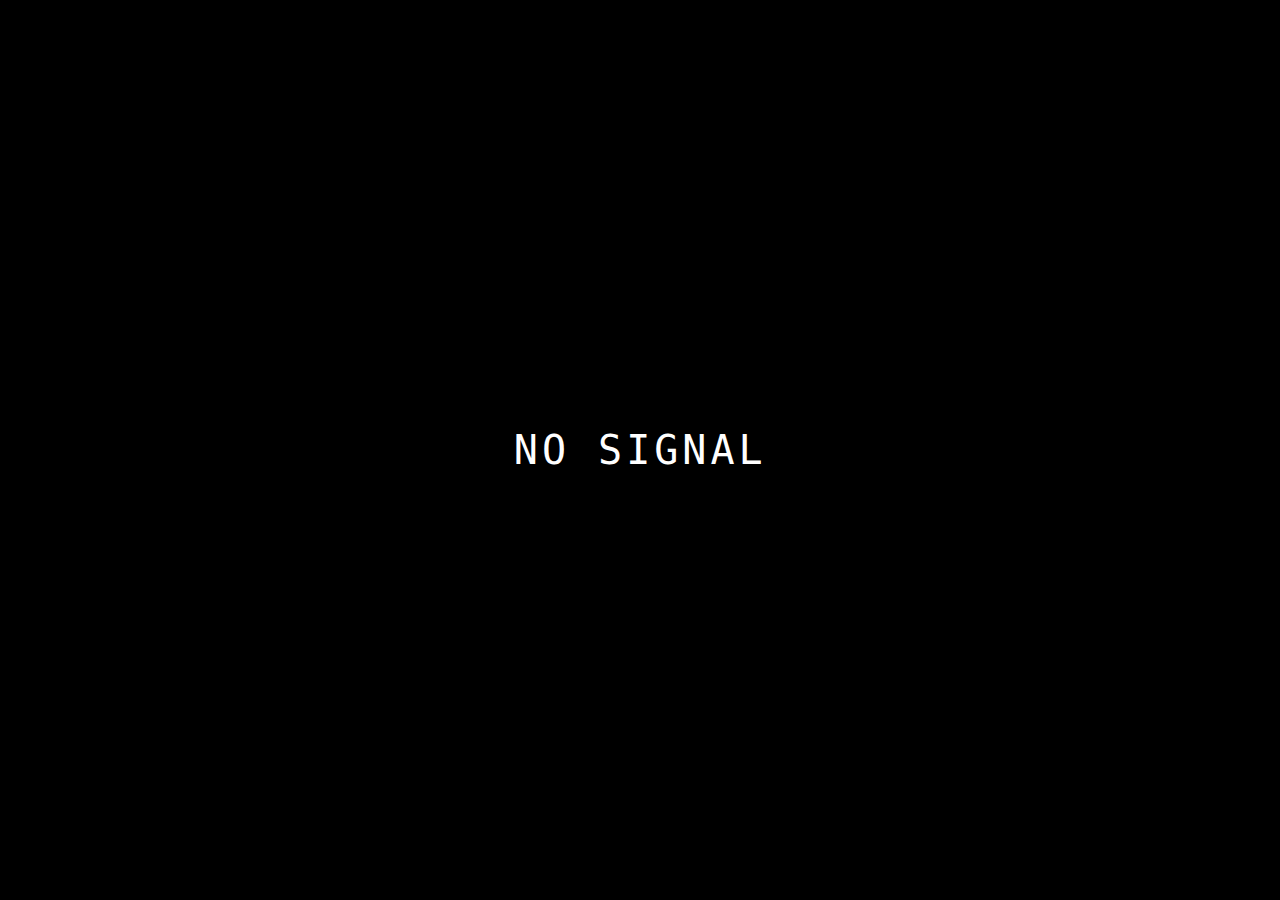
==== glitch-test.html @ 7436ccdc "initial commit" ====
<!DOCTYPE html>
<html lang="en">
<head>
    <meta charset="UTF-8">
    <meta http-equiv="X-UA-Compatible" content="IE=edge">
    <meta name="viewport" content="width=device-width, initial-scale=1.0">
    <title>Document</title>
    <link rel="stylesheet" href="glitch-effect.css">
</head>
<body>
<div class="content">
    <h2 class="text" data-text="No Signal">
        No Signal
    </h2>
</div>
</body>
</html>
---- glitch-effect.css ----
@import url('https://fonts.googleapis.com/css?family=Poppins:400,500,600,700&display=swap');
*{
    margin: 0;
    padding: 0;
    font-family: monospace;
}
body, html{
    width: 100%;
    height: 100%;
    overflow: hidden;
    background-color: black;
}

.content{
    width: 100%;
    height: 100%;
    display: flex;
    justify-content: center;
    align-items: center;
}
.content .text{
    position: relative;
    color: #fff;
    font-weight: 500;
    font-size: 20px;
    transform: scale(2);
    padding: 10px;
    letter-spacing: 2px;
    text-transform: uppercase;
}

.content .text:hover:before,
.content .text:hover:after{
    padding: 10px;
    color: white;
    content: attr(data-text);
    position: absolute;
    width: 100%;
    height: 100%;
    background: black;
    overflow: hidden;
    top: 0;
}

.content .text:before{
    left: 3px;
    text-shadow: -2px 0 lightseagreen;
    animation: glitch-1 2s infinite reverse;
}

.content .text:after{
    left: -5px;
    text-shadow: -2px 0 blue;
    animation: glitch-2 2s linear infinite reverse;
}

@keyframes glitch-1{
    0% {
        clip: rect(132px, auto, 101px, 10px);
    }
    5% {
        clip: rect(17px, auto, 94px, 10px);
    }
    10% {
        clip: rect(40px, auto, 66px, 10px);
    }
    15% {
        clip: rect(87px, auto, 82px, 10px);
    }
    20% {
        clip: rect(137px, auto, 61px, 10px);
    }
    25% {
        clip: rect(34px, auto, 14px, 10px);
    }
    30% {
        clip: rect(133px, auto, 74px, 10px);
    }
    35% {
        clip: rect(76px, auto, 107px, 10px);
    }
    40% {
        clip: rect(59px, auto, 130px, 10px);
    }
    45% {
        clip: rect(29px, auto, 84px, 10px);
    }
    50% {
        clip: rect(22px, auto, 67px, 10px);
    }
    55% {
        clip: rect(67px, auto, 62px, 10px);
    }
    60% {
        clip: rect(10px, auto, 105px, 10px);
    }
    65% {
        clip: rect(78px, auto, 115px, 10px);
    }
    70% {
        clip: rect(105px, auto, 13px, 10px);
    }
    75% {
        clip: rect(15px, auto, 75px, 10px);
    }
    80% {
        clip: rect(66px, auto, 39px, 10px);
    }
    85% {
        clip: rect(133px, auto, 73px, 10px);
    }
    90% {
        clip: rect(36px, auto, 128px, 10px);
    }
    95% {
        clip: rect(68px, auto, 103px, 10px);
    }
    100% {
        clip: rect(14px, auto, 100px, 10px);
    }
}

@keyframes glitch-2 {
    0% {
        clip: rect(129px, auto, 36px, 10px);
    }
    5% {
        clip: rect(36px, auto, 4px, 10px);
    }
    10% {
        clip: rect(85px, auto, 66px, 10px);
    }
    15% {
        clip: rect(91px, auto, 91px, 10px);
    }
    20% {
        clip: rect(148px, auto, 138px, 10px);
    }
    25% {
        clip: rect(38px, auto, 122px, 10px);
    }
    30% {
        clip: rect(69px, auto, 54px, 10px);
    }
    35% {
        clip: rect(98px, auto, 71px, 10px);
    }
    40% {
        clip: rect(146px, auto, 34px, 10px);
    }
    45% {
        clip: rect(134px, auto, 43px, 10px);
    }
    50% {
        clip: rect(102px, auto, 80px, 10px);
    }
    55% {
        clip: rect(119px, auto, 44px, 10px);
    }
    60% {
        clip: rect(106px, auto, 99px, 10px);
    }
    65% {
        clip: rect(141px, auto, 74px, 10px);
    }
    70% {
        clip: rect(20px, auto, 78px, 10px);
    }
    75% {
        clip: rect(133px, auto, 79px, 10px);
    }
    80% {
        clip: rect(78px, auto, 52px, 10px);
    }
    85% {
        clip: rect(35px, auto, 39px, 10px);
    }
    90% {
        clip: rect(67px, auto, 70px, 10px);
    }
    95% {
        clip: rect(71px, auto, 103px, 10px);
    }
    100% {
        clip: rect(83px, auto, 40px, 10px);
    }
}
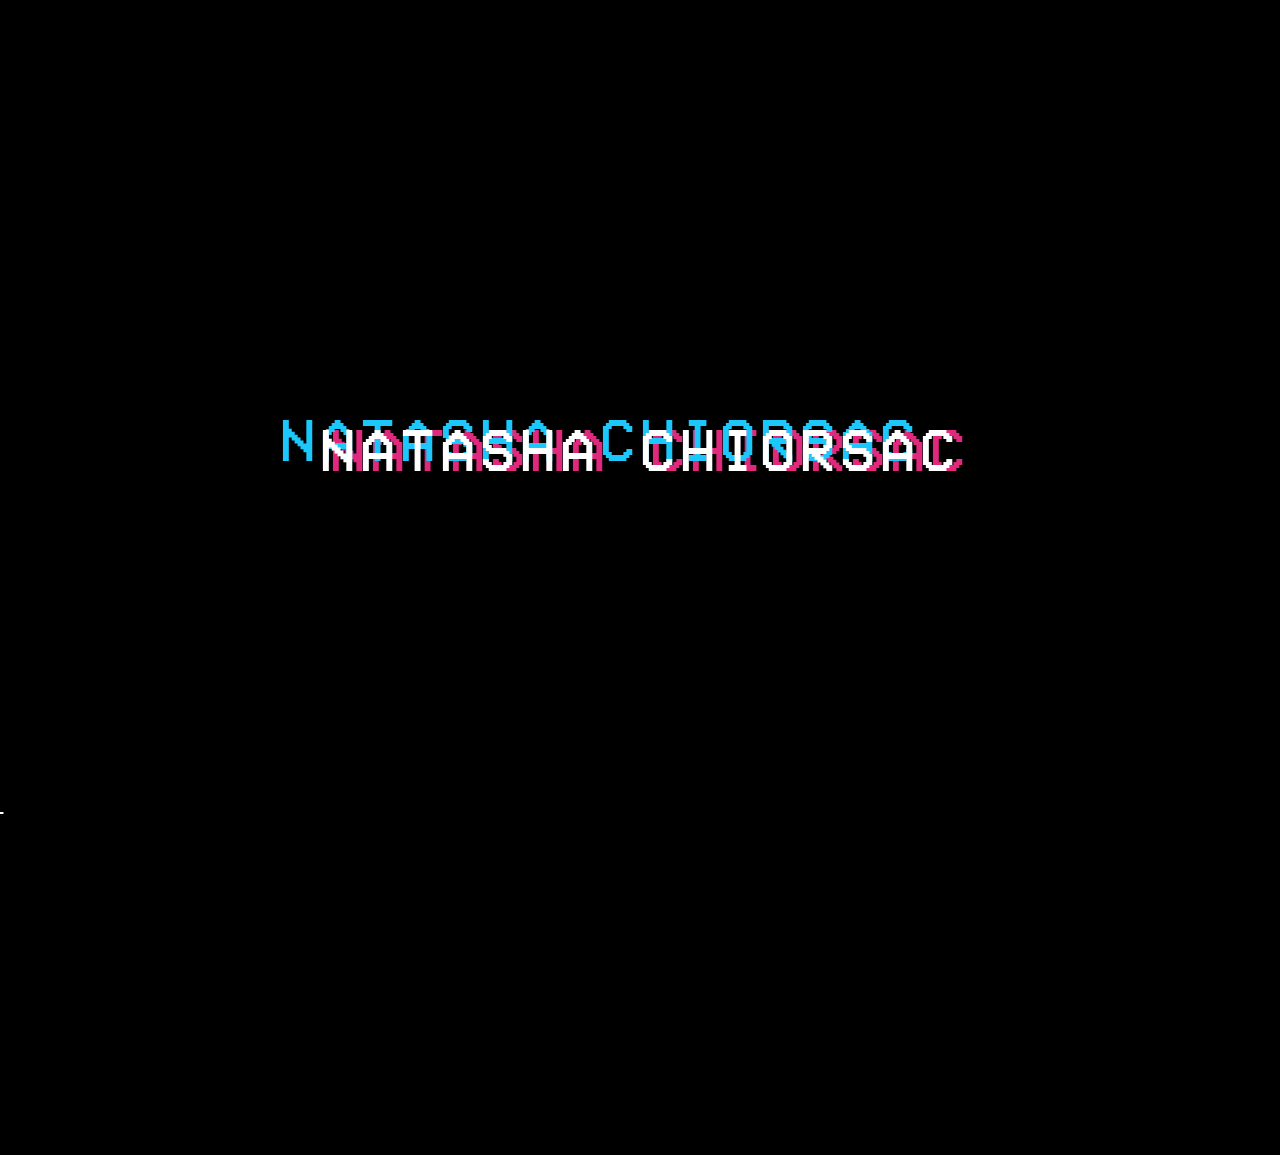
==== commit 56816387: "removed unneeded files" ====
--- a/glitch-test.html
+++ b/glitch-test.html
@@ -6,12 +6,36 @@
     <meta name="viewport" content="width=device-width, initial-scale=1.0">
     <title>Document</title>
     <link rel="stylesheet" href="glitch-effect.css">
+    <link rel="stylesheet" href="https://cdnjs.cloudflare.com/ajax/libs/font-awesome/6.1.1/css/all.min.css"/>
 </head>
 <body>
 <div class="content">
-    <h2 class="text" data-text="No Signal">
-        No Signal
+    <h2 class="hero glitch-text layers" data-text="Natasha Chiorsac">
+        Natasha Chiorsac
     </h2>
 </div>
+<div class="links">
+    <h2>Links</h2>
+    <br>
+    <p>
+    <div id="instagram"><a href="https://www.instagram.com/nyctantheus/"> <i class="fa-brands fa-instagram"></i>
+        <br>
+        <br>
+        Art
+    </a></div>
+    </p>
+    <br>
+    <p>
+    <div id="github"><a href="https://github.com/natashachiorsac/"> <i class="fa-brands fa-github"></i>
+        <br>
+        <br>
+        Code
+    </a></div>
+    </p>
+</div>
+<div id="back">
+    <a href="/index.html">←</a>
+</div>
 </body>
+</html>
 </html>--- a/glitch-effect.css
+++ b/glitch-effect.css
@@ -1,8 +1,12 @@
-@import url('https://fonts.googleapis.com/css?family=Poppins:400,500,600,700&display=swap');
+@font-face {
+    font-family: 'VCR OSD Mono';
+    src: url('VCR_OSD_MONO_1.001.ttf');
+}
+
 *{
     margin: 0;
     padding: 0;
-    font-family: monospace;
+    font-family: 'VCR OSD Mono', monospace;
 }
 body, html{
     width: 100%;
@@ -18,170 +22,513 @@
     justify-content: center;
     align-items: center;
 }
-.content .text{
+.content .glitch-text{
     position: relative;
     color: #fff;
     font-weight: 500;
-    font-size: 20px;
+    font-size: 30px;
     transform: scale(2);
     padding: 10px;
     letter-spacing: 2px;
     text-transform: uppercase;
 }
 
-.content .text:hover:before,
-.content .text:hover:after{
-    padding: 10px;
-    color: white;
+.hero {
+    font-size: clamp(40px, 10vw, 100px);
+    line-height: 1;
+    display: inline-block;
+    color: #fff;
+    z-index: 2;
+    letter-spacing: 10px;
+
+}
+
+.layers {
+    position: relative;
+}
+
+.layers::before,
+.layers::after {
     content: attr(data-text);
     position: absolute;
+    width: 110%;
+    z-index: -1;
+}
+
+.layers::before {
+    top: 10px;
+    left: 15px;
+    color: #e0287d;
+}
+
+.layers::after {
+    top: 5px;
+    left: -10px;
+    color: #1bc7fb;
+}
+
+.single-path {
+    clip-path: polygon(
+            0% 12%,
+            53% 12%,
+            53% 26%,
+            25% 26%,
+            25% 86%,
+            31% 86%,
+            31% 0%,
+            53% 0%,
+            53% 84%,
+            92% 84%,
+            92% 82%,
+            70% 82%,
+            70% 29%,
+            78% 29%,
+            78% 65%,
+            69% 65%,
+            69% 66%,
+            77% 66%,
+            77% 45%,
+            85% 45%,
+            85% 26%,
+            97% 26%,
+            97% 28%,
+            84% 28%,
+            84% 34%,
+            54% 34%,
+            54% 89%,
+            30% 89%,
+            30% 58%,
+            83% 58%,
+            83% 5%,
+            68% 5%,
+            68% 36%,
+            62% 36%,
+            62% 1%,
+            12% 1%,
+            12% 34%,
+            60% 34%,
+            60% 57%,
+            98% 57%,
+            98% 83%,
+            1% 83%,
+            1% 53%,
+            91% 53%,
+            91% 84%,
+            8% 84%,
+            8% 83%,
+            4% 83%
+    );
+}
+
+.paths {
+    animation: paths 5s step-end infinite;
+}
+
+@keyframes paths {
+    0% {
+        clip-path: polygon(
+                0% 43%,
+                83% 43%,
+                83% 22%,
+                23% 22%,
+                23% 24%,
+                91% 24%,
+                91% 26%,
+                18% 26%,
+                18% 83%,
+                29% 83%,
+                29% 17%,
+                41% 17%,
+                41% 39%,
+                18% 39%,
+                18% 82%,
+                54% 82%,
+                54% 88%,
+                19% 88%,
+                19% 4%,
+                39% 4%,
+                39% 14%,
+                76% 14%,
+                76% 52%,
+                23% 52%,
+                23% 35%,
+                19% 35%,
+                19% 8%,
+                36% 8%,
+                36% 31%,
+                73% 31%,
+                73% 16%,
+                1% 16%,
+                1% 56%,
+                50% 56%,
+                50% 8%
+        );
+    }
+
+    5% {
+        clip-path: polygon(
+                0% 29%,
+                44% 29%,
+                44% 83%,
+                94% 83%,
+                94% 56%,
+                11% 56%,
+                11% 64%,
+                94% 64%,
+                94% 70%,
+                88% 70%,
+                88% 32%,
+                18% 32%,
+                18% 96%,
+                10% 96%,
+                10% 62%,
+                9% 62%,
+                9% 84%,
+                68% 84%,
+                68% 50%,
+                52% 50%,
+                52% 55%,
+                35% 55%,
+                35% 87%,
+                25% 87%,
+                25% 39%,
+                15% 39%,
+                15% 88%,
+                52% 88%
+        );
+    }
+
+    30% {
+        clip-path: polygon(
+                0% 53%,
+                93% 53%,
+                93% 62%,
+                68% 62%,
+                68% 37%,
+                97% 37%,
+                97% 89%,
+                13% 89%,
+                13% 45%,
+                51% 45%,
+                51% 88%,
+                17% 88%,
+                17% 54%,
+                81% 54%,
+                81% 75%,
+                79% 75%,
+                79% 76%,
+                38% 76%,
+                38% 28%,
+                61% 28%,
+                61% 12%,
+                55% 12%,
+                55% 62%,
+                68% 62%,
+                68% 51%,
+                0% 51%,
+                0% 92%,
+                63% 92%,
+                63% 4%,
+                65% 4%
+        );
+    }
+
+    45% {
+        clip-path: polygon(
+                0% 33%,
+                2% 33%,
+                2% 69%,
+                58% 69%,
+                58% 94%,
+                55% 94%,
+                55% 25%,
+                33% 25%,
+                33% 85%,
+                16% 85%,
+                16% 19%,
+                5% 19%,
+                5% 20%,
+                79% 20%,
+                79% 96%,
+                93% 96%,
+                93% 50%,
+                5% 50%,
+                5% 74%,
+                55% 74%,
+                55% 57%,
+                96% 57%,
+                96% 59%,
+                87% 59%,
+                87% 65%,
+                82% 65%,
+                82% 39%,
+                63% 39%,
+                63% 92%,
+                4% 92%,
+                4% 36%,
+                24% 36%,
+                24% 70%,
+                1% 70%,
+                1% 43%,
+                15% 43%,
+                15% 28%,
+                23% 28%,
+                23% 71%,
+                90% 71%,
+                90% 86%,
+                97% 86%,
+                97% 1%,
+                60% 1%,
+                60% 67%,
+                71% 67%,
+                71% 91%,
+                17% 91%,
+                17% 14%,
+                39% 14%,
+                39% 30%,
+                58% 30%,
+                58% 11%,
+                52% 11%,
+                52% 83%,
+                68% 83%
+        );
+    }
+
+    76% {
+        clip-path: polygon(
+                0% 26%,
+                15% 26%,
+                15% 73%,
+                72% 73%,
+                72% 70%,
+                77% 70%,
+                77% 75%,
+                8% 75%,
+                8% 42%,
+                4% 42%,
+                4% 61%,
+                17% 61%,
+                17% 12%,
+                26% 12%,
+                26% 63%,
+                73% 63%,
+                73% 43%,
+                90% 43%,
+                90% 67%,
+                50% 67%,
+                50% 41%,
+                42% 41%,
+                42% 46%,
+                50% 46%,
+                50% 84%,
+                96% 84%,
+                96% 78%,
+                49% 78%,
+                49% 25%,
+                63% 25%,
+                63% 14%
+        );
+    }
+
+    90% {
+        clip-path: polygon(
+                0% 41%,
+                13% 41%,
+                13% 6%,
+                87% 6%,
+                87% 93%,
+                10% 93%,
+                10% 13%,
+                89% 13%,
+                89% 6%,
+                3% 6%,
+                3% 8%,
+                16% 8%,
+                16% 79%,
+                0% 79%,
+                0% 99%,
+                92% 99%,
+                92% 90%,
+                5% 90%,
+                5% 60%,
+                0% 60%,
+                0% 48%,
+                89% 48%,
+                89% 13%,
+                80% 13%,
+                80% 43%,
+                95% 43%,
+                95% 19%,
+                80% 19%,
+                80% 85%,
+                38% 85%,
+                38% 62%
+        );
+    }
+
+    1%,
+    7%,
+    33%,
+    47%,
+    78%,
+    93% {
+        clip-path: none;
+    }
+}
+
+.movement {
+    /* Normally this position would be absolute & on the layers, set to relative here so we can see it on the div */
+    position: relative;
+    animation: movement 8s step-end infinite;
+}
+
+@keyframes movement {
+    0% {
+        top: 0px;
+        left: -20px;
+    }
+
+    15% {
+        top: 10px;
+        left: 10px;
+    }
+
+    60% {
+        top: 5px;
+        left: -10px;
+    }
+
+    75% {
+        top: -5px;
+        left: 20px;
+    }
+
+    100% {
+        top: 10px;
+        left: 5px;
+    }
+}
+
+.opacity {
+    animation: opacity 5s step-end infinite;
+}
+
+@keyframes opacity {
+    0% {
+        opacity: 0.1;
+    }
+
+    5% {
+        opacity: 0.7;
+    }
+
+    30% {
+        opacity: 0.4;
+    }
+
+    45% {
+        opacity: 0.6;
+    }
+
+    76% {
+        opacity: 0.4;
+    }
+
+    90% {
+        opacity: 0.8;
+    }
+
+    1%,
+    7%,
+    33%,
+    47%,
+    78%,
+    93% {
+        opacity: 0;
+    }
+}
+
+.font {
+    animation: font 7s step-end infinite;
+}
+
+@keyframes font {
+    0% {
+        font-weight: 100;
+        color: #e0287d;
+        filter: blur(3px);
+    }
+
+    20% {
+        font-weight: 500;
+        color: #fff;
+        filter: blur(0);
+    }
+
+    50% {
+        font-weight: 300;
+        color: #1bc7fb;
+        filter: blur(2px);
+    }
+
+    60% {
+        font-weight: 700;
+        color: #fff;
+        filter: blur(0);
+    }
+
+    90% {
+        font-weight: 500;
+        color: #e0287d;
+        filter: blur(6px);
+    }
+}
+
+.glitch-text span {
+    animation: paths 5s step-end infinite;
+}
+
+.glitch-text::before {
+    animation: paths 5s step-end infinite, opacity 5s step-end infinite,
+    font 8s step-end infinite, movement 10s step-end infinite;
+}
+
+.glitch-text::after {
+    animation: paths 5s step-end infinite, opacity 5s step-end infinite,
+    font 7s step-end infinite, movement 8s step-end infinite;
+}
+
+
+
+
+.links{
+    padding-top: 5%;
+}
+
+i {
+    font-size: 25px;
+}
+
+a {
+    color: white;
+}
+
+a:link { text-decoration: none; }
+
+a:visited { text-decoration: none; }
+
+a:hover {
+    text-decoration: none;
+    opacity: 0.85;
+}
+
+a:active { text-decoration: none; }
+
+#back {
+    font-size: 25px;
+    position: fixed;
+    bottom: 40px;
     width: 100%;
-    height: 100%;
-    background: black;
-    overflow: hidden;
-    top: 0;
-}
-
-.content .text:before{
-    left: 3px;
-    text-shadow: -2px 0 lightseagreen;
-    animation: glitch-1 2s infinite reverse;
-}
-
-.content .text:after{
-    left: -5px;
-    text-shadow: -2px 0 blue;
-    animation: glitch-2 2s linear infinite reverse;
-}
-
-@keyframes glitch-1{
-    0% {
-        clip: rect(132px, auto, 101px, 10px);
-    }
-    5% {
-        clip: rect(17px, auto, 94px, 10px);
-    }
-    10% {
-        clip: rect(40px, auto, 66px, 10px);
-    }
-    15% {
-        clip: rect(87px, auto, 82px, 10px);
-    }
-    20% {
-        clip: rect(137px, auto, 61px, 10px);
-    }
-    25% {
-        clip: rect(34px, auto, 14px, 10px);
-    }
-    30% {
-        clip: rect(133px, auto, 74px, 10px);
-    }
-    35% {
-        clip: rect(76px, auto, 107px, 10px);
-    }
-    40% {
-        clip: rect(59px, auto, 130px, 10px);
-    }
-    45% {
-        clip: rect(29px, auto, 84px, 10px);
-    }
-    50% {
-        clip: rect(22px, auto, 67px, 10px);
-    }
-    55% {
-        clip: rect(67px, auto, 62px, 10px);
-    }
-    60% {
-        clip: rect(10px, auto, 105px, 10px);
-    }
-    65% {
-        clip: rect(78px, auto, 115px, 10px);
-    }
-    70% {
-        clip: rect(105px, auto, 13px, 10px);
-    }
-    75% {
-        clip: rect(15px, auto, 75px, 10px);
-    }
-    80% {
-        clip: rect(66px, auto, 39px, 10px);
-    }
-    85% {
-        clip: rect(133px, auto, 73px, 10px);
-    }
-    90% {
-        clip: rect(36px, auto, 128px, 10px);
-    }
-    95% {
-        clip: rect(68px, auto, 103px, 10px);
-    }
-    100% {
-        clip: rect(14px, auto, 100px, 10px);
-    }
-}
-
-@keyframes glitch-2 {
-    0% {
-        clip: rect(129px, auto, 36px, 10px);
-    }
-    5% {
-        clip: rect(36px, auto, 4px, 10px);
-    }
-    10% {
-        clip: rect(85px, auto, 66px, 10px);
-    }
-    15% {
-        clip: rect(91px, auto, 91px, 10px);
-    }
-    20% {
-        clip: rect(148px, auto, 138px, 10px);
-    }
-    25% {
-        clip: rect(38px, auto, 122px, 10px);
-    }
-    30% {
-        clip: rect(69px, auto, 54px, 10px);
-    }
-    35% {
-        clip: rect(98px, auto, 71px, 10px);
-    }
-    40% {
-        clip: rect(146px, auto, 34px, 10px);
-    }
-    45% {
-        clip: rect(134px, auto, 43px, 10px);
-    }
-    50% {
-        clip: rect(102px, auto, 80px, 10px);
-    }
-    55% {
-        clip: rect(119px, auto, 44px, 10px);
-    }
-    60% {
-        clip: rect(106px, auto, 99px, 10px);
-    }
-    65% {
-        clip: rect(141px, auto, 74px, 10px);
-    }
-    70% {
-        clip: rect(20px, auto, 78px, 10px);
-    }
-    75% {
-        clip: rect(133px, auto, 79px, 10px);
-    }
-    80% {
-        clip: rect(78px, auto, 52px, 10px);
-    }
-    85% {
-        clip: rect(35px, auto, 39px, 10px);
-    }
-    90% {
-        clip: rect(67px, auto, 70px, 10px);
-    }
-    95% {
-        clip: rect(71px, auto, 103px, 10px);
-    }
-    100% {
-        clip: rect(83px, auto, 40px, 10px);
-    }
+    height: 60px;
+    margin-left: -10px;
 }